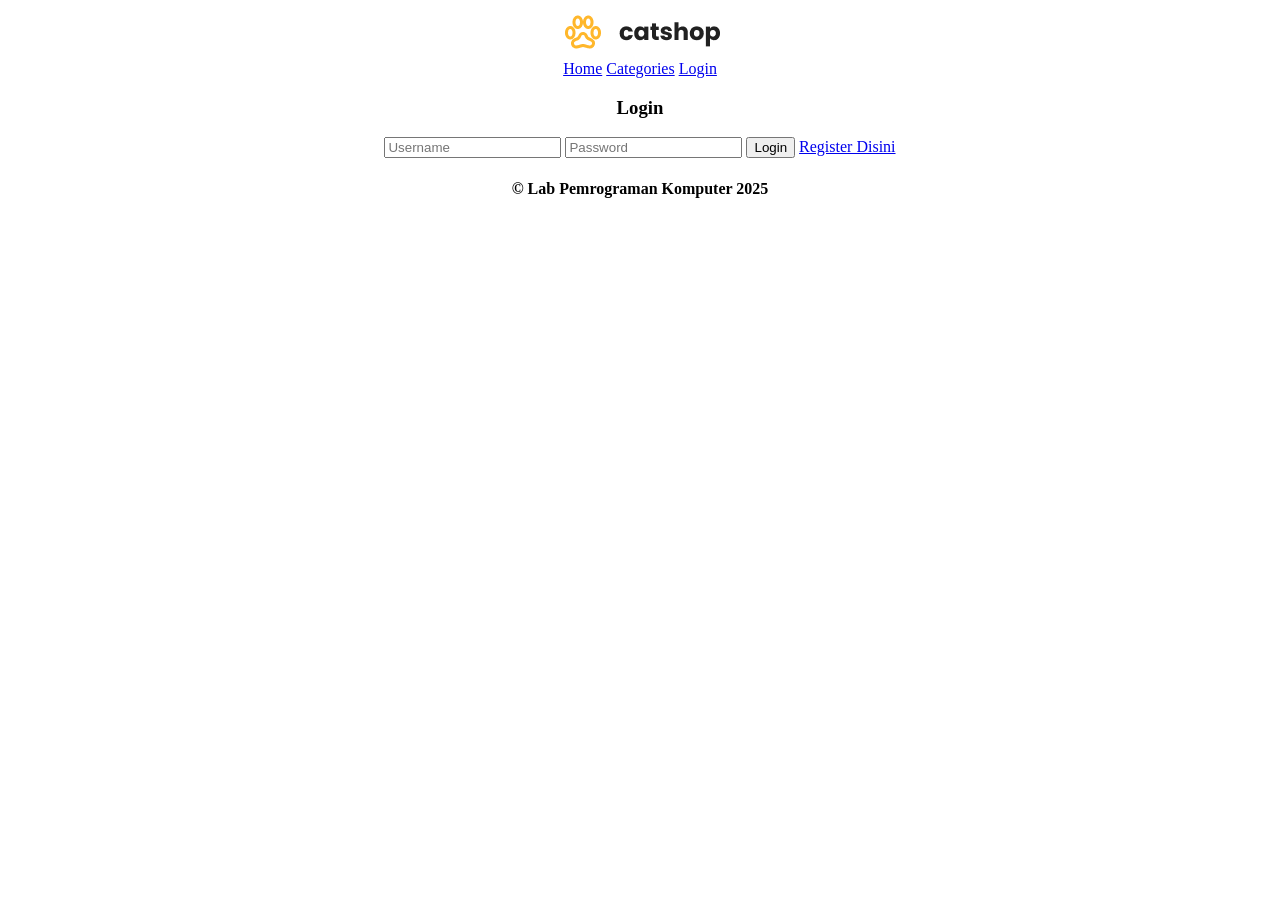
==== login.html @ 747dcb2d "Latihan 1 Catshop" ====
<!DOCTYPE html>
<html lang="en">
  <head>
    <link rel="icon" href="assets/icon.png" />
    <title>Home</title>
  </head>
  <body>
    <center>
      <header>
        <nav>
          <div class="logo">
            <img src="assets/logo.png" alt="" />
          </div>
          <a href="index.html">Home</a>
          <a href="#">Categories</a>
          <a href="login.html">Login</a>
        </nav>
      </header>
      <main>
        <div class="form-login">
          <h3>Login</h3>
          <input type="text" name="username" placeholder="Username" />
          <input type="password" name="password" placeholder="Password" />
          <button type="submit">Login</button>
          <a href="register.html">Register Disini</a>
        </div>
      </main>
      <footer>
        <h4>&copy; Lab Pemrograman Komputer 2025</h4>
      </footer>
    </center>
  </body>
</html>
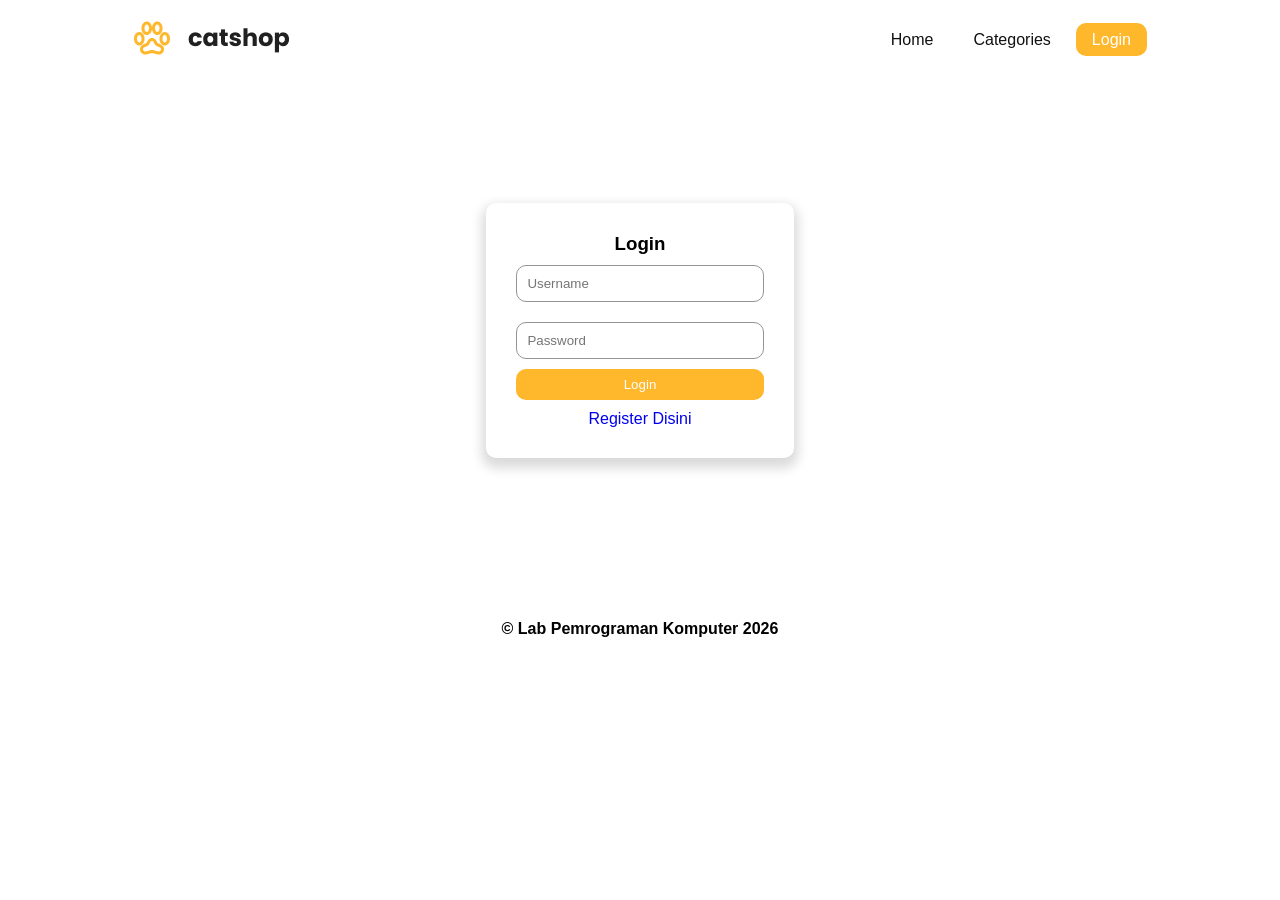
==== commit e6b7ff93: "Update bab 2, folder css, categories, transaction, index.html,  admin,html" ====
--- a/login.html
+++ b/login.html
@@ -1,33 +1,67 @@
 <!DOCTYPE html>
 <html lang="en">
   <head>
+    <title>Login</title>
     <link rel="icon" href="assets/icon.png" />
-    <title>Home</title>
+    <link rel="stylesheet" href="css/style.css" />
+    <link rel="preconnect" href="https://fonts.googleapis.com" />
+    <link rel="preconnect" href="https://fonts.gstatic.com" crossorigin />
+    <linkhref="https://fonts.googleapis.com/css2?family=Poppins:wght@400;500;700&family=Roboto:wght@500;700&display=swap"
+      rel="stylesheet"
+    />
+    <link
+      rel="stylesheet"
+      href="https://cdnjs.cloudflare.com/ajax/libs/font-awesome/5.15.3/css/all.min.css"
+    />
+    <link rel="stylesheet" href="style.css" />
   </head>
   <body>
-    <center>
+    <div class="container">
       <header>
         <nav>
           <div class="logo">
             <img src="assets/logo.png" alt="" />
           </div>
-          <a href="index.html">Home</a>
-          <a href="#">Categories</a>
-          <a href="login.html">Login</a>
+          <input type="checkbox" id="click" />
+          <label for="click" class="menu-btn">
+            <i class="fas fa-bars"></i>
+          </label>
+          <ul>
+            <li><a href="index.html">Home</a></li>
+            <li><a href="#">Categories</a></li>
+            <li><a href="login.html" class="btn_login">Login</a></li>
+          </ul>
         </nav>
       </header>
       <main>
-        <div class="form-login">
-          <h3>Login</h3>
-          <input type="text" name="username" placeholder="Username" />
-          <input type="password" name="password" placeholder="Password" />
-          <button type="submit">Login</button>
-          <a href="register.html">Register Disini</a>
+        <div class="center">
+          <div class="form-login">
+            <h3>Login</h3>
+            <form action="">
+              <input
+                class="input"
+                type="text"
+                name="username"
+                placeholder="Username"
+              />
+              <input
+                class="input"
+                type="password"
+                name="password"
+                placeholder="Password"
+              />
+              <button type="submit" class="btn_login" name="login" id="login">
+                Login
+              </button>
+            </form>
+            <a href="register.html" class="link-register"> Register Disini</a>
+          </div>
         </div>
       </main>
       <footer>
-        <h4>&copy; Lab Pemrograman Komputer 2025</h4>
+        <h4>&copy; Lab Pemrograman Komputer 2026</h4>
       </footer>
-    </center>
+    </div>
   </body>
 </html>
+
--- a/css/style.css
+++ b/css/style.css
@@ -0,0 +1,314 @@
+ *{ 
+ margin: 0; 
+ padding: 0; 
+ box-sizing: border-box; 
+  } 
+   
+  .container { 
+ width: 80%; 
+ margin: 0 auto; 
+  } 
+   
+  body { 
+ font-family: "Poppins", sans-serif; 
+  } 
+   
+  /* new nav */ 
+  nav { 
+ display: flex; 
+ height: 80px; 
+ width: 100%; 
+ align-items: center; 
+ justify-content: space-between; 
+ flex-wrap: wrap; 
+  } 
+   nav ul {
+	display: flex;
+	flex-wrap: wrap;
+	list-style: none;
+  }
+  nav ul li {
+	margin: 0 5px;
+  }
+  nav ul li a {
+	color: #111;
+	text-decoration: none;
+	font-weight: 500;
+	padding: 8px 15px;
+	transition: all 0.3s ease;
+  }
+  nav ul li a.active,
+  nav ul li a:hover {
+	color: #ffb72b;
+  }
+  nav .menu-btn i {
+	color: #000;
+	font-size: 22px;
+	cursor: pointer;
+	display: none;
+  }
+  input[type="checkbox"] {
+	display: none;
+  }
+  
+  .btn_login {
+	background-color: #ffb72b;
+	width: 100%;
+	padding: 8px 16px;
+	border-radius: 10px;
+	border: none;
+	cursor: pointer;
+	color: white;
+  }
+  
+  .btn_login:hover {
+	background-color: #eba416;
+	color: #fff;
+  }
+  
+  /* style jumbotron */
+  .jumbotron {
+	display: flex;
+	background-color: #ffb72b;
+	border-radius: 20px;
+	padding: 20px 0;
+	justify-content: space-around;
+	align-items: center;
+	margin-bottom: 50px;
+  }
+  
+  .jumbotron-text {
+	width: 30%;
+	font-weight: 500;
+  }
+  
+  .jumbotron-text p {
+	color: white;
+	margin: 20px 0;
+  }
+  
+  .jumbotron-text button {
+	padding: 10px 18px;
+	border: none;
+	border-radius: 10px;
+	background-color: white;
+	color: #ffb72b;
+	cursor: pointer;
+  }
+  
+  /* style card-categories */
+  .cards-categories {
+	display: flex;
+	flex-direction: column;
+	align-items: center;
+  }
+  
+  .cards-categories h2 {
+	font-family: "Roboto", sans-serif;
+	font-size: 24px;
+	margin-bottom: 20px;
+	text-align: center;
+  }
+  
+  .card-categories {
+	display: grid;
+	gap: 1.5rem;
+	grid-template-columns: repeat(auto-fit, minmax(20rem, 1fr));
+  }
+  
+  .card {
+	box-shadow: 0 10px 20px rgba(0, 0, 0, 0.1);
+	border-radius: 15px;
+	overflow: hidden;
+	transition: transform 0.3s ease-in-out;
+  }
+  
+  .card:hover {
+	transform: scale(1.05);
+  }
+  
+  .card .card-image {
+	overflow: hidden;
+	border-radius: 15px 15px 0 0;
+  }
+  
+  .card img {
+	width: 100%;
+	height: auto;
+	object-fit: cover;
+	border-radius: 15px 15px 0 0;
+  }
+  
+  .card-content {
+	padding: 20px;
+  }
+  
+  .card h5 {
+	margin-bottom: 10px;
+	font-family: "Roboto", sans-serif;
+	font-size: 22px;
+	font-weight: 600;
+	color: #333;
+  }
+  
+  .card p.description {
+	font-size: 14px;
+	color: #666;
+	margin-bottom: 15px;
+  }
+  
+  .card p.price {
+	font-size: 18px;
+	font-weight: bold;
+	color: #ffb72b;
+	margin-bottom: 15px;
+  }
+  
+  .card .btn_belanja {
+	background-color: #ffb72b;
+	padding: 12px 20px;
+	border-radius: 8px;
+	border: none;
+	cursor: pointer;
+	color: white;
+	font-size: 16px;
+	transition: background-color 0.3s ease;
+  }
+  
+  .card .btn_belanja:hover {
+	background-color: #eba416;
+  }
+  
+  
+  
+  
+  
+  /* footer */
+  footer {
+	display: flex;
+	justify-content: center;
+	align-items: center;
+	margin: 40px 0;
+  }
+  
+  /* style page login */
+  
+  .center {
+	display: flex;
+	justify-content: center;
+	align-items: center;
+	height: 500px;
+  }
+  
+  .form-login {
+	display: flex;
+	flex-direction: column;
+	align-items: center;
+	width: 30%;
+	background-color: white;
+	padding: 30px;
+	margin: 0 auto;
+	box-shadow: 0 6px 12px 4px rgba(0, 0, 0, 0.15);
+	border-radius: 10px;
+  }
+  
+  .input {
+	width: 100%;
+	margin: 10px 0;
+	padding: 10px;
+	border-radius: 10px;
+	border: 1px solid rgb(148, 148, 148);
+  }
+  
+  .link-register {
+	text-decoration: none;
+	margin-top: 10px;
+  }
+
+  
+  
+  /* responsive */
+  @media screen and (max-width: 1023px) {
+	.container {
+	  width: 100%;
+	  margin: 0 auto;
+	}
+	/* navbar responsive */
+	nav {
+	  padding: 0 40px 0 50px;
+	  position: relative;
+	}
+  
+	nav .menu-btn i {
+	  display: block;
+	}
+	#click:checked ~ .menu-btn i:before {
+	  content: "\f00d";
+	}
+	nav ul {
+	  position: absolute;
+	  top: 80px;
+	  left: -100%;
+	  background: rgba(0, 0, 0, 0.85);
+	  width: 100%;
+	  text-align: center;
+	  display: block;
+	  transition: all 0.3s ease;
+	}
+	#click:checked ~ ul {
+	  left: 0;
+	}
+	nav ul li {
+	  width: 100%;
+	  margin: 40px 0;
+	}
+	nav ul li a {
+	  width: 100%;
+	  margin-left: -100%;
+	  display: block;
+	  font-size: 20px;
+	  color: #fff;
+	  transition: 0.6s cubic-bezier(0.68, -0.55, 0.265, 1.55);
+	}
+	#click:checked ~ ul li a {
+	  margin-left: 0px;
+	}
+	nav ul li a.active,
+	nav ul li a:hover {
+	  color: #ffb72b;
+	}
+  
+	/* jumbotron responsive */
+	.jumbotron {
+	  flex-direction: column-reverse;
+	  border-radius: 0px !important;
+	  justify-content: center;
+	}
+	.jumbotron-img img {
+	  width: 100% !important;
+	}
+  
+	.jumbotron-text {
+	  width: 100% !important;
+	  padding-left: 20px;
+	}
+  
+	/* card-categories responsive */
+	.card-categories {
+	  flex-direction: column;
+	  gap: 20px;
+	  margin: 0 10px;
+	}
+  
+	.card {
+	  width: 100% !important;
+	}
+  
+	/* form-login responsive */
+	.form-login {
+	  width: 80%;
+	}
+	.modal-content {
+	  width: 80%; /* Sesuaikan ukuran modal untuk layar kecil */
+	}
+  }
